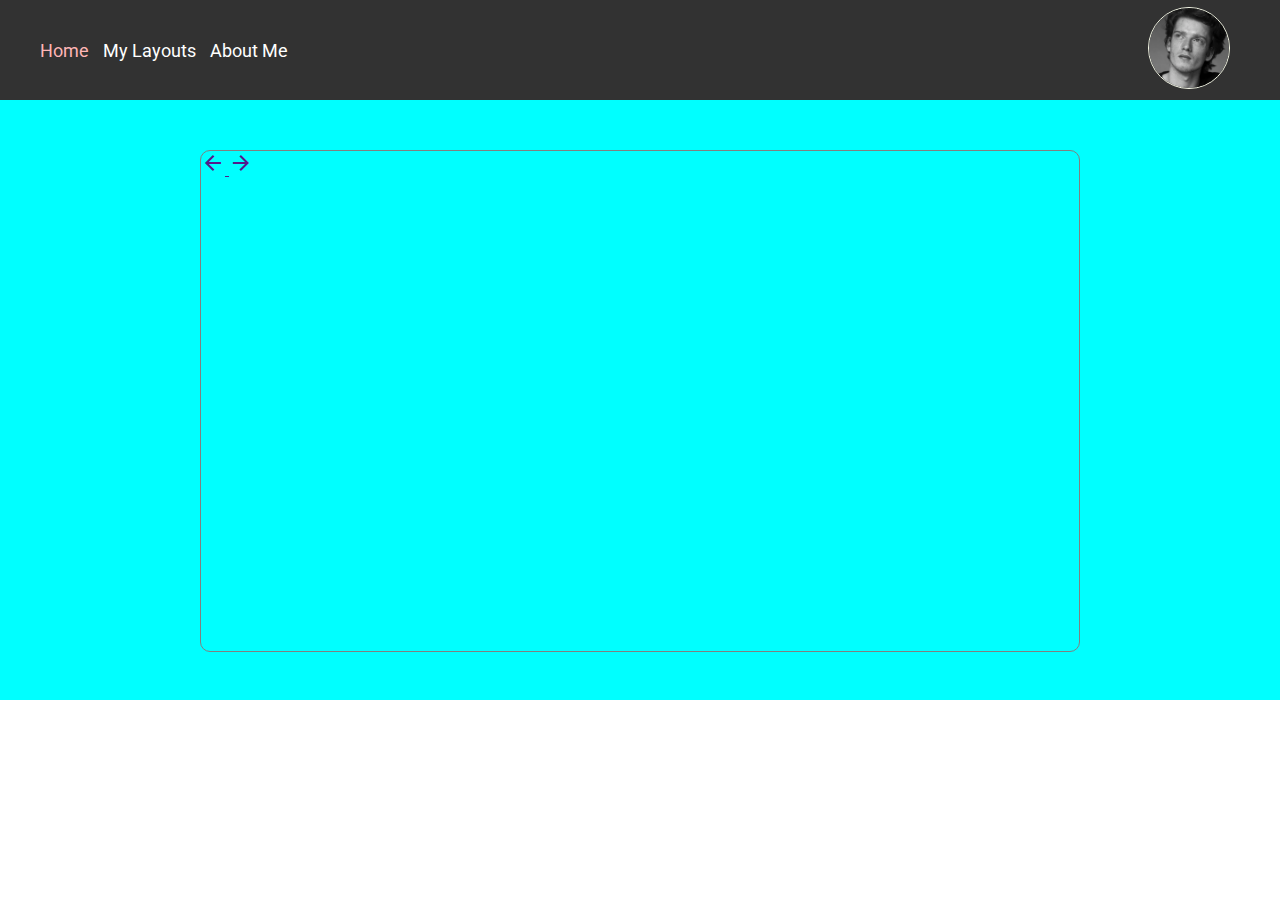
==== index.html @ a58c1549 "Initial commit" ====
<!DOCTYPE html>
<html lang="fr">
    <head>
        <meta charset="UTF-8">
        <meta name="viewport" content="width=device-width, initial-scale=1.0">
        <title>Website Design System</title>
        <link rel="stylesheet" type="text/css" href="./css/index.css">
        <link href="https://fonts.googleapis.com/css2?family=Roboto&display=swap" rel="stylesheet">
        <link rel="stylesheet" href="https://fonts.googleapis.com/css2?family=Material+Symbols+Outlined:opsz,wght,FILL,GRAD@24,400,0,0" />
        <link rel="stylesheet" href="https://fonts.googleapis.com/css2?family=Material+Symbols+Outlined:opsz,wght,FILL,GRAD@24,400,0,0" />
    </head>

    <body>
        <nav>
            <ul>
                <a class="active-link" href="./index.html">Home</a>
                <a href="#">My Layouts</a>
                <a href="./pages/about-me.html">About Me</a>
            </ul>
            <figure>
                <a href=""><img class="profile-picture" src="./images/profile_picture.jpeg" alt="Profile Picture"></a>
            </figure>
        </nav>
        <header>
            <div class="banner">
                <div class="banner-text">

                    <a href=""><span class="material-symbols-outlined">
                        arrow_back
                        </span>
                    </a>
                    <a href=""><span class="material-symbols-outlined">
                        arrow_forward
                        </span>
                    </a>
                </div>
            </div>
        </header>

        <main>

        </main>
        
        <footer>
            <p>© 2023 - Victor Siesse</p>
        </footer>
    </body>
</html>
---- css/index.css ----
body {
    padding: 0;
    margin: 0;
    font-family: "Roboto", sans-serif;
    
}

/* Navigation */
nav {
    position: fixed;
    top: 0;
    width: 100%;
    background-color: rgb(50, 50, 50);
    height: 100px;
    display: flex;
    justify-content: space-between;
    align-items: center;
}

nav a {
    color: #fff;
    text-decoration: none;
    margin-right: 10px;
    font-size: 18px;
}

nav a:hover {
    color: #f9fcea;
    font-size: 20px;
    font-weight: 700;
}

nav a:active {
    color: #ffb6b6;
    font-size: 20px;
    font-weight: 700;
}

nav .active-link {
    color: #ffb6b6;
}

.profile-picture {
    height: 80px;
    width: auto;
    border: 1px solid #f9fcea;
    border-radius: 50%;
    
}

/* Header */
header {
    background-color: aqua;
    padding: 50px 200px;
    position: relative;
    top: 100px;
    height: 500px;
   
}

.banner {
    border: 1px solid gray;
    border-radius: 10px;
    background-image: url("../images/test.png"); 
    background-size: cover; 
    background-repeat: no-repeat; 
    background-position: center; 
    height: 100%;
}

.material-symbols-outlined {
    font-size: 40px;
}
/* Main */

/* Footer */

footer {
    padding: 20px;
    text-align: center;
}
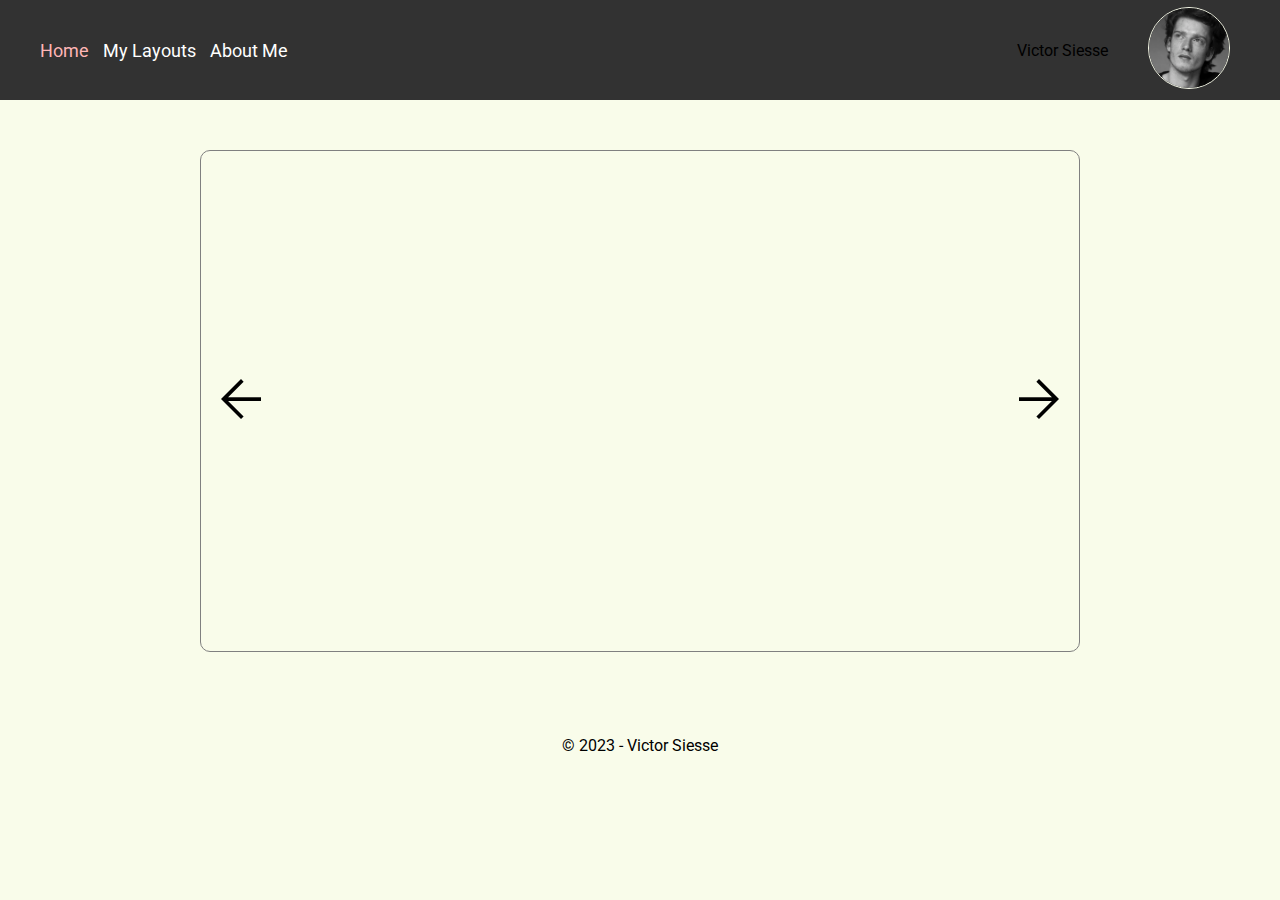
==== commit ed3f57fa: "Adding the showroom for the style presentations and the arrow to switch" ====
--- a/index.html
+++ b/index.html
@@ -12,37 +12,41 @@
 
     <body>
         <nav>
-            <ul>
-                <a class="active-link" href="./index.html">Home</a>
-                <a href="#">My Layouts</a>
-                <a href="./pages/about-me.html">About Me</a>
-            </ul>
-            <figure>
-                <a href=""><img class="profile-picture" src="./images/profile_picture.jpeg" alt="Profile Picture"></a>
-            </figure>
+            <div class="nav-left">
+                <ul>
+                    <a class="active-link" href="./index.html">Home</a>
+                    <a href="#">My Layouts</a>
+                    <a href="./pages/about-me.html">About Me</a>
+                </ul>
+            </div>
+            <div class="nav-right">
+                <span class="name">Victor Siesse</span>
+                <figure>
+                    <a href=""><img class="profile-picture" src="./images/profile_picture.jpeg" alt="Profile Picture"></a>
+                </figure>
+            </div>
+            
         </nav>
-        <header>
-            <div class="banner">
-                <div class="banner-text">
-
-                    <a href=""><span class="material-symbols-outlined">
-                        arrow_back
-                        </span>
-                    </a>
-                    <a href=""><span class="material-symbols-outlined">
-                        arrow_forward
-                        </span>
-                    </a>
-                </div>
-            </div>
-        </header>
 
         <main>
-
+            <header>
+                <div class="showroom">
+                    <div class="showroom-items">
+                        <a href="#"><span class="material-symbols-outlined">
+                            arrow_back
+                        </span>
+                        </a>
+                        <a href="#"><span class="material-symbols-outlined">
+                            arrow_forward
+                            </span>
+                        </a>
+                    </div>
+                </div>
+            </header>
+            
+            <footer>
+                <p>© 2023 - Victor Siesse</p>
+            </footer>
         </main>
-        
-        <footer>
-            <p>© 2023 - Victor Siesse</p>
-        </footer>
     </body>
 </html>--- a/css/index.css
+++ b/css/index.css
@@ -1,11 +1,10 @@
 body {
+    background-color: #f9fcea;
     padding: 0;
     margin: 0;
     font-family: "Roboto", sans-serif;
-    
 }
 
-/* Navigation */
 nav {
     position: fixed;
     top: 0;
@@ -14,6 +13,13 @@
     height: 100px;
     display: flex;
     justify-content: space-between;
+    align-items: center;
+    z-index: 999;
+}
+
+.nav-right {
+    display: flex;
+    justify-content: center;
     align-items: center;
 }
 
@@ -49,16 +55,19 @@
 }
 
 /* Header */
-header {
-    background-color: aqua;
-    padding: 50px 200px;
+
+main {
     position: relative;
     top: 100px;
+
+}
+header {
+    padding: 50px 200px;
     height: 500px;
    
 }
 
-.banner {
+.showroom {
     border: 1px solid gray;
     border-radius: 10px;
     background-image: url("../images/test.png"); 
@@ -68,9 +77,24 @@
     height: 100%;
 }
 
-.material-symbols-outlined {
-    font-size: 40px;
+.showroom-items {
+    padding: 0 10px;
+    display: flex;
+    justify-content: space-between;
+    align-items: center;
+    height: 100%;
+    color: black;
 }
+
+.showroom-items a span {
+    font-size: 60px;
+    color: black;
+}
+
+.showroom-items a span:hover {
+    color: rgba(211, 211, 211, 0.5);
+}
+
 /* Main */
 
 /* Footer */
